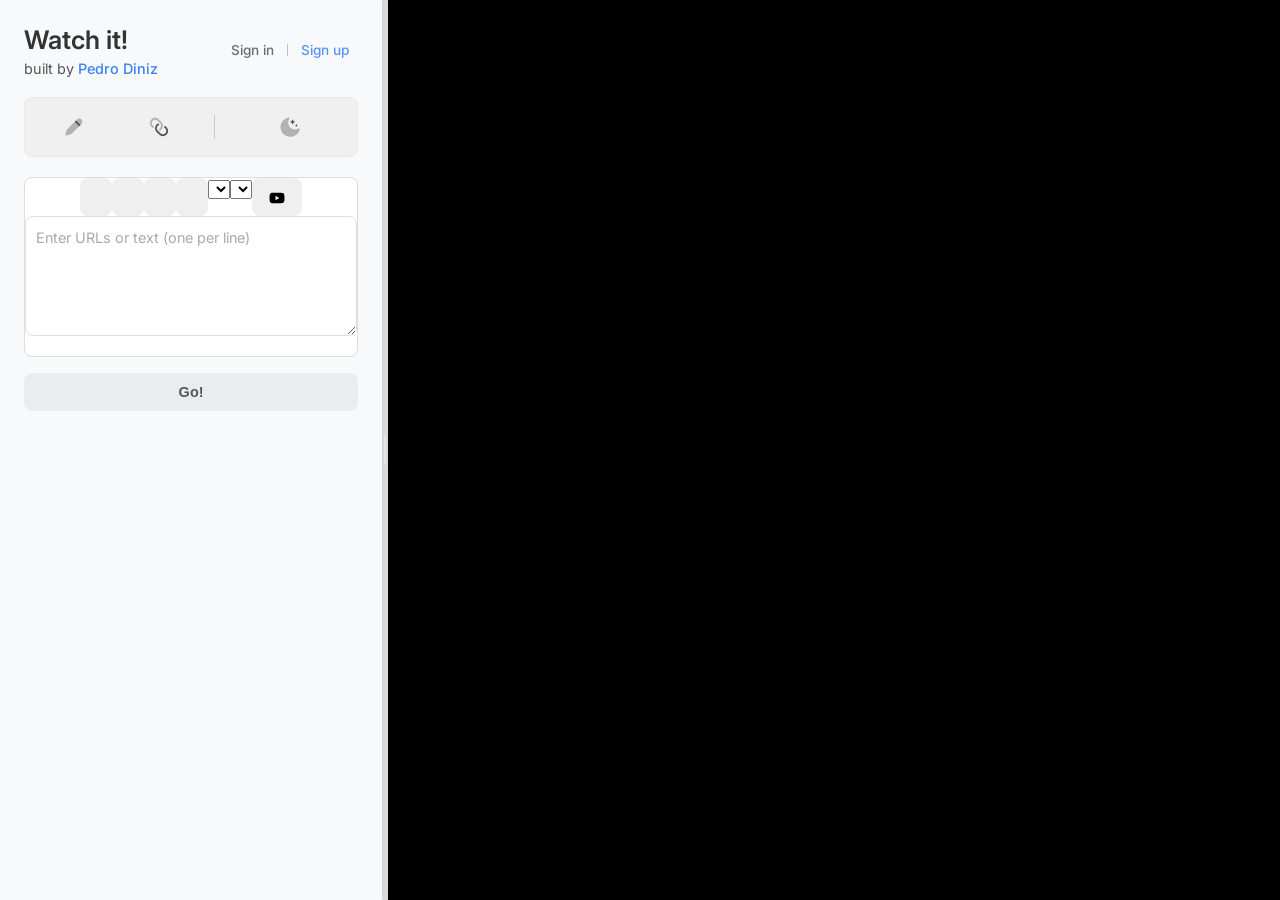
==== index.html @ 429e5291 "Complete implementation of Steps 3-6 with UI and service improvements" ====
<!DOCTYPE html>
<html lang="en">
<head>
    <meta charset="UTF-8">
    <meta name="viewport" content="width=device-width, initial-scale=1.0">
    <title>Watch it!</title>
    <link rel="preconnect" href="https://fonts.googleapis.com">
    <link rel="preconnect" href="https://fonts.gstatic.com" crossorigin>
    <link href="https://fonts.googleapis.com/css2?family=Inter:wght@400;500;600&display=swap" rel="stylesheet">
    <!-- Include Quill stylesheet and library -->
    <link href="https://cdn.quilljs.com/1.3.6/quill.snow.css" rel="stylesheet">
    <script src="https://cdn.quilljs.com/1.3.6/quill.min.js"></script>
    <link rel="stylesheet" href="styles.css">
</head>
<body>
    <!-- Auth links are now inside the toolbar -->
    <div id="left-panel">
        <div class="header-container">
            <div class="title-container">
                <h1>
                    <span class="title-text">Watch it!</span>
                </h1>
                <h2 class="attribution">
                    built by <a href="https://www.linkedin.com/in/pedro-diniz-619733a2/" target="_blank">Pedro Diniz</a>
                </h2>
            </div>
            <!-- Auth links -->
            <div class="auth-links">
                <a href="test/signin.html">Sign in</a>
                <a href="test/signup.html">Sign up</a>
            </div>
        </div>
        <div class="toolbar-container">
            <div class="toolbar-group">
                <button class="toolbar-icon" id="edit-text-icon">
                    <img src="icons/pen.svg" alt="Edit text" width="20" height="20">
                    <span class="custom-tooltip">Edit text</span>
                </button>
                <!-- Save button commented out -->
                <!--
                <button class="toolbar-icon">
                    <img src="icons/floppy.svg" alt="Save" width="20" height="20">
                    <span class="custom-tooltip">Save</span>
                </button>
                -->
                <!-- Open button commented out -->
                <!--
                <button class="toolbar-icon">
                    <img src="icons/folder.svg" alt="Open" width="20" height="20">
                    <span class="custom-tooltip">Open</span>
                </button>
                -->
                <button class="toolbar-icon" id="share-icon">
                    <img src="icons/link.svg" alt="Share" width="20" height="20">
                    <span class="custom-tooltip">Share</span>
                </button>
            </div>
            <div class="toolbar-separator"></div>
            <div class="toolbar-group">
                <!-- New document button commented out -->
                <!--
                <button class="toolbar-icon">
                    <img src="icons/new-file.svg" alt="New document" width="20" height="20">
                    <span class="custom-tooltip">New document</span>
                </button>
                -->
                <button class="toolbar-icon" id="theme-toggle-icon">
                    <img src="icons/sun.svg" alt="Light mode" width="20" height="20" class="theme-icon-dark">
                    <img src="icons/moon.svg" alt="Dark mode" width="20" height="20" class="theme-icon-light">
                    <span class="custom-tooltip theme-tooltip">Dark mode</span>
                </button>
            </div>
        </div>
        <!-- Edit share container removed as functionality is now in the icons -->
        <div class="input-section">
            <!-- Editor tooltip removed -->
            <div id="editor-container">
                <div id="editor-toolbar">
                    <span class="ql-formats">
                        <button class="ql-bold quill-button" title="Bold">
                            <span class="custom-tooltip">Bold</span>
                        </button>
                        <button class="ql-italic quill-button" title="Italic">
                            <span class="custom-tooltip">Italic</span>
                        </button>
                        <button class="ql-underline quill-button" title="Underline">
                            <span class="custom-tooltip">Underline</span>
                        </button>
                        <button class="ql-strike quill-button" title="Strikethrough">
                            <span class="custom-tooltip">Strikethrough</span>
                        </button>
                        <span class="quill-select-container">
                            <select class="ql-color" title="Text Color"></select>
                            <span class="custom-tooltip">Text Color</span>
                        </span>
                        <span class="quill-select-container">
                            <select class="ql-background" title="Background Color"></select>
                            <span class="custom-tooltip">Background Color</span>
                        </span>
                        <button id="add-youtube-link" class="quill-button" title="Add YouTube Link">
                            <svg viewBox="0 0 24 24" width="18" height="18">
                                <path fill="currentColor" d="M10,15L15.19,12L10,9V15M21.56,7.17C21.69,7.64 21.78,8.27 21.84,9.07C21.91,9.87 21.94,10.56 21.94,11.16L22,12C22,14.19 21.84,15.8 21.56,16.83C21.31,17.73 20.73,18.31 19.83,18.56C19.36,18.69 18.5,18.78 17.18,18.84C15.88,18.91 14.69,18.94 13.59,18.94L12,19C7.81,19 5.2,18.84 4.17,18.56C3.27,18.31 2.69,17.73 2.44,16.83C2.31,16.36 2.22,15.73 2.16,14.93C2.09,14.13 2.06,13.44 2.06,12.84L2,12C2,9.81 2.16,8.2 2.44,7.17C2.69,6.27 3.27,5.69 4.17,5.44C4.64,5.31 5.5,5.22 6.82,5.16C8.12,5.09 9.31,5.06 10.41,5.06L12,5C16.19,5 18.8,5.16 19.83,5.44C20.73,5.69 21.31,6.27 21.56,7.17Z" />
                            </svg>
                            <span class="custom-tooltip">Add YouTube Link</span>
                        </button>
                    </span>
                </div>
                <!-- Rich editor will be implemented in Step 11 -->
                <div id="rich-editor" style="display: none;"></div>
                <!-- Temporarily show textarea for testing until rich editor is implemented -->
                <textarea id="url-input" rows="6" style="width: 100%; padding: 10px;" placeholder="Enter URLs or text (one per line)"></textarea>
            </div>
            <div class="button-container">
                <button id="go-button">Go!</button>
            </div>
        </div>
        <div id="clipboard-feedback">
            Link copied to clipboard!
        </div>
        <div id="title-fetch-feedback">
            Title fetched successfully!
        </div>
        <div id="links-container"></div>
    </div>
    <div id="resizer"></div>
    <div id="right-panel">
        <iframe id="viewer" src="about:blank"></iframe>
    </div>
    
    <!-- Add YouTube Link Modal -->
    <div id="add-youtube-modal" class="modal">
        <div class="modal-content">
            <div id="modal-title-feedback">Title fetched successfully!</div>
            <div class="modal-header">
                <h3>Add YouTube Link</h3>
            </div>
            <div class="modal-body">
                <div class="form-group">
                    <label for="youtube-url">YouTube URL:</label>
                    <input type="text" id="youtube-url" />
                </div>
                <div class="form-group context-group">
                    <label for="youtube-context">Context (optional):</label>
                    <div class="context-input-container">
                        <input type="text" id="youtube-context" placeholder="Use // for line breaks" />
                        <button type="button" id="add-linebreak-btn" class="secondary-button">Line break</button>
                    </div>
                </div>
                <div class="form-group">
                    <label for="youtube-title">Custom Title (optional):</label>
                    <div class="context-input-container">
                        <input type="text" id="youtube-title" />
                        <button type="button" id="fetch-youtube-title-btn" class="secondary-button">Fetch Title</button>
                    </div>
                </div>
                
                <div class="time-inputs">
                    <div class="form-group">
                        <label for="youtube-start-time">Start Time (optional):</label>
                        <input type="text" id="youtube-start-time" placeholder="e.g., 1:30" />
                        <p class="format-note">Format: MM:SS or H:MM:SS</p>
                    </div>
                    <div class="form-group">
                        <label for="youtube-end-time">End Time (optional):</label>
                        <input type="text" id="youtube-end-time" placeholder="e.g., 2:45" />
                        <p class="format-note">Format: MM:SS or H:MM:SS</p>
                    </div>
                </div>
                
                <div class="modal-actions">
                    <button id="insert-youtube-link-btn" class="primary-button">Insert</button>
                    <button id="cancel-youtube-link-btn" class="cancel-button">Cancel</button>
                </div>
            </div>
        </div>
    </div>

    <script src="js/app.js" type="module"></script>
</body>
</html>
---- styles.css ----
:root {
    --bg-primary: #ffffff;
    --bg-secondary: #f8f9fa;
    --bg-tertiary: #f0f0f0;
    --text-primary: #333333;
    --text-secondary: #555555;
    --accent-primary: #3B82F6;  /* Updated to a more subtle blue */
    --accent-secondary: #3B82F6; /* Same as primary for consistency */
    --card-bg: #ffffff;
    --card-shadow: 0 4px 8px rgba(0, 0, 0, 0.08);
    --border-color: #eaeaea;
    --resizer-color: #dcdcdc;
    --resizer-hover: #cccccc;
    --feedback-bg: rgba(0, 0, 0, 0.75);
    --feedback-text: #ffffff;
    --input-bg: #ffffff;
    --input-border: #dedede;
    --video-title-bg: #f2f2f2;
    --video-title-border: #e5e5e5;
    --button-text: #666666;      /* New variable for button text */
    --button-border: #3B82F6;    /* New variable for button borders */
    --button-hover-bg: rgba(59, 130, 246, 0.05); /* New variable for button hover */
}

[data-theme="dark"] {
    --bg-primary: #1e1e1e;
    --bg-secondary: #252525;
    --bg-tertiary: #2d2d2d;
    --text-primary: #e0e0e0;
    --text-secondary: #b0b0b0;
    --accent-primary: #60A5FA; /* Lighter blue for dark mode */
    --accent-secondary: #60A5FA;
    --card-bg: #333333;
    --card-shadow: 0 4px 8px rgba(0, 0, 0, 0.2);
    --border-color: #444444;
    --resizer-color: #444444;
    --resizer-hover: #555555;
    --feedback-bg: rgba(255, 255, 255, 0.85);
    --feedback-text: #000000;
    --input-bg: #333333;
    --input-border: #555555;
    --video-title-bg: #2a2a2a;
    --video-title-border: #3a3a3a;
    --button-text: #b0b0b0;     /* Button text color for dark mode */
    --button-border: #60A5FA;   /* Button border color for dark mode */
    --button-hover-bg: rgba(96, 165, 250, 0.1); /* Button hover for dark mode */
}

* {
    box-sizing: border-box;
    transition: background-color 0.3s, color 0.3s;
}

body {
    margin: 0;
    padding: 0;
    font-family: 'Inter', -apple-system, BlinkMacSystemFont, "Segoe UI", Roboto, sans-serif;
    height: 100vh;
    display: flex;
    overflow: hidden;
    background-color: var(--bg-primary);
    color: var(--text-primary);
}

#left-panel {
    width: 30%;
    height: 100%;
    background-color: var(--bg-secondary);
    overflow-y: auto;
    padding: 1.5rem;
    box-sizing: border-box;
    display: flex;
    flex-direction: column;
    box-shadow: 0 0 10px rgba(0, 0, 0, 0.05);
    position: relative;
    z-index: 10;
    min-width: 300px; /* Fixed minimum width to prevent title wrapping */
}

#right-panel {
    width: 70%;
    height: 100%;
    background-color: var(--bg-tertiary);
    overflow: hidden;
    display: flex;
    align-items: center;
    justify-content: center;
}

#resizer {
    width: 6px;
    height: 100%;
    background-color: var(--resizer-color);
    cursor: col-resize;
    position: relative;
}

#resizer:hover {
    background-color: var(--resizer-hover);
}

#resizer::after {
    content: "";
    position: absolute;
    top: 50%;
    left: 50%;
    transform: translate(-50%, -50%);
    width: 2px;
    height: 30px;
    background-color: var(--border-color);
    border-radius: 2px;
}

.header-container {
    display: flex;
    justify-content: space-between;
    align-items: flex-start; /* Align to top to match the title */
    width: 100%;
    margin-bottom: 0.5rem; /* Reduced from 1rem to 0.5rem */
}

.title-container {
    display: flex;
    flex-direction: column;
}

h1 {
    margin-top: 0;
    margin-bottom: 0.7rem; /* Reduced to make attribution closer */
    font-weight: 600;
    display: flex;
    align-items: center;
    justify-content: flex-start;
    flex-wrap: nowrap;
    width: 100%;
}

h1 .title-text {
    white-space: nowrap;
    font-size: 1.6rem;
}

#url-input {
    width: 100%;
    height: 120px;
    margin-bottom: 1rem;
    resize: vertical;
    padding: 0.8rem;
    border-radius: 8px;
    border: 1px solid var(--input-border);
    font-family: inherit;
    background-color: var(--input-bg);
    color: var(--text-primary);
    font-size: 0.9rem;
    line-height: 1.5;
}

#url-input:focus {
    outline: none;
    border-color: var(--accent-primary);
    box-shadow: 0 0 0 2px rgba(77, 97, 252, 0.2);
}

/* Rich text editor styles */
#editor-container {
    margin-bottom: 1rem;
    border-radius: 8px;
    overflow: hidden;
    border: 1px solid var(--input-border);
    background-color: var(--input-bg);
}

#editor-container:focus-within {
    border-color: var(--accent-primary);
    box-shadow: 0 0 0 2px rgba(77, 97, 252, 0.2);
}

#editor-toolbar {
    display: flex;
    justify-content: center;
}

.ql-formats {
    display: inline-flex;
    justify-content: center;
}

#rich-editor {
    height: 120px;
    font-family: 'Inter', -apple-system, BlinkMacSystemFont, "Segoe UI", Roboto, sans-serif;
    font-size: 0.9rem;
}

.ql-toolbar.ql-snow {
    border: none;
    border-bottom: 1px solid var(--input-border);
    padding: 6px;
    background-color: var(--bg-tertiary);
    text-align: center;
}

.ql-container.ql-snow {
    border: none;
}

.ql-editor {
    padding: 0.8rem;
    min-height: 120px;
    color: var(--text-primary);
    background-color: var(--input-bg);
}

.ql-editor p {
    margin-bottom: 0.5rem;
}

#editor-tooltip {
    font-size: 0.8rem;
    margin-bottom: 0.5rem;
    color: var(--text-secondary);
    opacity: 0.8;
    line-height: 1.3;
}

/* Dark theme compatibility for Quill editor */
[data-theme="dark"] .ql-toolbar.ql-snow {
    background-color: var(--bg-tertiary);
}

[data-theme="dark"] .ql-toolbar .ql-stroke {
    stroke: var(--text-secondary);
}

[data-theme="dark"] .ql-toolbar .ql-fill {
    fill: var(--text-secondary);
}

[data-theme="dark"] .ql-toolbar .ql-picker {
    color: var(--text-secondary);
}

[data-theme="dark"] .ql-editor.ql-blank::before {
    color: var(--text-secondary);
    opacity: 0.6;
}

/* Quill button tooltips */
.quill-button, .quill-select-container {
    position: relative;
}

.quill-button .custom-tooltip, 
.quill-select-container .custom-tooltip {
    bottom: -28px;
    font-size: 11px;
    white-space: nowrap;
    z-index: 200;
}

.input-section {
    transition: all 0.3s ease;
}

.input-section.hidden {
    display: none;
}

.edit-share-container {
    margin-bottom: 1rem;
    gap: 10px;
    width: 100%;
    display: none; /* Hidden by default, shown after content is loaded */
}

/* Ensure all buttons have consistent styling */
#go-button, 
#get-link-button, 
#new-links-button, 
#share-links-button {
    height: 38px;
    max-height: 40px;
    line-height: normal;
    box-sizing: border-box;
    overflow: hidden;
    flex: 1;
    font-size: 0.9rem;
    font-weight: 500;
    padding: 0 1rem;
}

.button-container {
    display: flex;
    gap: 0.8rem;
    margin-bottom: 1rem;
}

button {
    padding: 0.7rem 1rem;
    border-radius: 8px;
    font-weight: 500;
    font-size: 0.9rem;
    border: none;
    cursor: pointer;
    transition: all 0.2s;
    flex: 1;
    height: 38px;
    max-height: 40px;
    line-height: 1;
}

/* Very understated button styles with blue outlines - for standard buttons */
#get-link-button, #new-links-button, #share-links-button {
    background-color: transparent;
    color: var(--button-text);
    border: 1px solid var(--button-border);
    box-shadow: none;
    transition: all 0.2s ease;
    font-weight: normal;
    letter-spacing: 0.01em;
}

#get-link-button:hover, #new-links-button:hover, #share-links-button:hover {
    background-color: var(--button-hover-bg);
    color: var(--accent-primary);
    transform: translateY(-1px);
    box-shadow: 0 1px 2px rgba(0, 0, 0, 0.05);
}

#get-link-button:active, #new-links-button:active, #share-links-button:active {
    background-color: var(--button-hover-bg);
    opacity: 0.8;
    transform: translateY(0);
}

/* Go button with bold text */
#go-button {
    background-color: rgba(0, 0, 0, 0.05); /* Light gray background like icons */
    color: var(--text-secondary); /* Gray text */
    border: none; /* No outline */
    box-shadow: none;
    transition: all 0.2s ease;
    font-weight: 700; /* Bold text */
    letter-spacing: 0.01em;
}

#go-button:hover {
    background-color: rgba(59, 130, 246, 0.1); /* Light blue background on hover */
    color: var(--accent-primary); /* Blue text on hover */
    transform: translateY(-1px);
    border: none; /* Ensure no border appears */
}

#go-button:active {
    transform: translateY(0);
    opacity: 0.9;
}

/* Dark mode styles for Go button */
[data-theme="dark"] #go-button {
    background-color: rgba(255, 255, 255, 0.1); /* Dark mode light gray */
    color: var(--text-secondary); /* Gray text */
}

[data-theme="dark"] #go-button:hover {
    background-color: rgba(96, 165, 250, 0.15); /* Blue hover in dark mode */
    color: var(--accent-primary); /* Blue text on hover */
}

#clipboard-feedback, #title-fetch-feedback {
    display: none;
    background-color: rgba(236, 253, 241, 0.98); /* Very light green background, more opaque */
    color: #0c652f; /* Dark green text */
    padding: 0.8rem 1.2rem;
    border-radius: 8px;
    text-align: center;
    font-weight: 600; /* Slightly bolder text */
    box-shadow: 0 4px 15px rgba(0, 0, 0, 0.15); /* Stronger shadow */
    position: fixed;
    top: 20px;
    left: 50%;
    transform: translateX(-50%);
    z-index: 10000; /* Higher than the modal */
    min-width: 220px;
    max-width: 90%;
    pointer-events: none;
    will-change: transform, opacity;
    border: 1px solid rgba(209, 250, 229, 0.7); /* Subtle border */
}

/* Dark mode adjustment for feedback messages */
[data-theme="dark"] #clipboard-feedback,
[data-theme="dark"] #title-fetch-feedback {
    background-color: rgba(209, 250, 229, 0.98); /* Slightly darker in dark mode, more opaque */
    color: #065f46; /* Darker green text in dark mode */
    box-shadow: 0 4px 15px rgba(0, 0, 0, 0.35); /* Stronger shadow for dark mode */
    border: 1px solid rgba(150, 240, 200, 0.5); /* Adjusted border for dark mode */
}

/* Dark mode adjustment for modal content */
[data-theme="dark"] .modal-content {
    box-shadow: 0 10px 25px rgba(0, 0, 0, 0.25);
}

/* Dark mode for modal feedback */
[data-theme="dark"] #modal-title-feedback {
    background-color: rgba(209, 250, 229, 0.98);
    color: #065f46;
    box-shadow: 0 4px 15px rgba(0, 0, 0, 0.35);
    border: 1px solid rgba(150, 240, 200, 0.5);
}

@keyframes fadeIn {
    from { 
        opacity: 0; 
        transform: translate(-50%, -30px); 
    }
    to { 
        opacity: 1; 
        transform: translate(-50%, 0); 
    }
}

@keyframes fadeOut {
    from { 
        opacity: 1; 
        transform: translate(-50%, 0); 
    }
    to { 
        opacity: 0; 
        transform: translate(-50%, -30px); 
    }
}

@keyframes modalFeedbackIn {
    from { 
        opacity: 0; 
        transform: translateX(-50%) translateY(-10px);
    }
    to { 
        opacity: 1; 
        transform: translateX(-50%) translateY(0);
    }
}

@keyframes modalFeedbackOut {
    from { 
        opacity: 1; 
        transform: translateX(-50%) translateY(0);
    }
    to { 
        opacity: 0; 
        transform: translateX(-50%) translateY(-10px);
    }
}

.link-card, .text-card, .header-card {
    background-color: var(--card-bg);
    padding: 1rem;
    margin-bottom: 0.8rem;
    border-radius: 8px;
    box-shadow: var(--card-shadow);
    word-break: break-word;
    border: 1px solid var(--border-color);
    transition: all 0.2s;
    position: relative;
    font-size: 0.85rem;
    color: var(--text-secondary);
}

.link-card {
    cursor: pointer;
    display: flex;
    align-items: center;
}

.text-card {
    line-height: 1.5;
    font-weight: normal;
    cursor: default;
}

/* Rich text formatting styles for text cards */
.text-card strong, .text-card b {
    font-weight: bold;
}

.text-card em, .text-card i {
    font-style: italic;
}

.text-card u {
    text-decoration: underline;
}

.text-card s, .text-card strike {
    text-decoration: line-through;
}

/* Keep card spacing consistent whether there are multiple paragraphs or not */
.text-card p {
    margin: 0 0 0.5rem 0;
}

.text-card p:last-child {
    margin-bottom: 0;
}

.header-card {
    background-color: var(--video-title-bg);
    border-color: var(--video-title-border);
    font-weight: 500;
    line-height: 1.4;
    font-size: 0.9rem;
    color: var(--text-primary);
    cursor: default;
    margin-top: 1rem;
    margin-bottom: 0.5rem;
}

.link-card:hover {
    box-shadow: 0 6px 12px rgba(0, 0, 0, 0.1);
    transform: translateY(-2px);
}

.link-card:active {
    transform: translateY(0);
}

.card-number {
    display: inline-block;
    min-width: 1.2rem;
    margin-right: 0.35rem;
    color: var(--accent-primary);
    font-weight: 500;
    opacity: 0.8;
}

.card-play-button {
    display: inline-flex;
    align-items: center;
    justify-content: center;
    width: 1.4rem;
    height: 1.4rem;
    margin-right: 0.5rem;
    border-radius: 50%;
    color: white;
    background-color: var(--accent-primary);
    font-size: 0.6rem;
    opacity: 0.85;
    position: relative;
}

/* Subtle adjustment of the play button icon position */
.card-play-button::after {
    content: "▶";
    position: absolute;
    transform: translate(1px, -1px); /* Tiny shift up and right */
}

.card-content-container {
    flex: 1;
    display: flex;
    flex-direction: column;
}

.content-group {
    display: flex;
    flex-direction: column;
    flex: 1;
}

.card-content {
    flex: 1;
}

.card-context {
    display: block;
    font-size: 0.8rem;
    font-style: italic;
    color: var(--text-secondary);
    margin-bottom: 0.2rem;
    padding-left: 0; /* Ensure perfect alignment with timestamps */
}

.link-card.active {
    border-color: var(--accent-primary);
}

.link-card.active .card-number,
.link-card.active .card-play-button {
    opacity: 1;
}

.video-title {
    background-color: var(--video-title-bg);
    padding: 0.7rem 1rem;
    margin-top: 1.5rem;
    margin-bottom: 0.5rem;
    border-radius: 8px;
    font-weight: 500;
    font-size: 0.9rem;
    border: 1px solid var(--video-title-border);
    color: var(--text-primary);
    position: relative;
    line-height: 1.4;
    cursor: pointer;
    transition: all 0.2s;
    /* Position relative already declared above */
}

.video-title:hover {
    background-color: var(--video-title-bg);
    box-shadow: 0 0 0 1px var(--accent-primary);
}

.video-title:after {
    content: "✏️";
    font-size: 0.8rem;
    opacity: 0;
    position: absolute;
    right: 1rem;
    top: 50%;
    transform: translateY(-50%);
    transition: opacity 0.2s;
}

.video-title:hover:after {
    opacity: 0.7;
}

.edit-hint {
    font-size: 0.75rem;
    margin-top: -0.3rem;
    margin-bottom: 0.6rem;
    color: var(--text-secondary);
    padding-left: 0.5rem;
    font-style: italic;
    opacity: 0.8;
}

.video-title:first-of-type {
    margin-top: 0;
}

.video-title-edit {
    width: 100%;
    padding: 0.7rem 1rem;
    font-family: inherit;
    font-size: 0.9rem;
    font-weight: 500;
    border-radius: 8px;
    border: 1px solid var(--accent-primary);
    background-color: var(--input-bg);
    color: var(--text-primary);
    outline: none;
    resize: none;
}

iframe {
    width: 100%;
    height: 100%;
    border: none;
    background-color: #000;
}

/* Attribution styles */
.attribution {
    margin-top: -0.4rem;  /* Closer to the title */
    margin-bottom: 0.75rem; /* Reduced to half (from 1.5rem to 0.75rem) */
    font-size: 0.9rem; 
    font-weight: 400; 
    color: var(--text-secondary);
    display: inline-block;
}

.attribution a {
    color: var(--accent-primary); 
    text-decoration: none; 
    font-weight: 500;
}

.attribution a:hover {
    text-decoration: underline;
}

/* Toolbar styles */
.toolbar-container {
    display: flex;
    align-items: center;
    justify-content: space-between;
    flex-wrap: nowrap;
    gap: 0.75rem;
    margin-bottom: 1.2rem;
    background-color: var(--bg-tertiary);
    border-radius: 8px;
    padding: 0.6rem;
    border: 1px solid var(--border-color);
    transition: background-color 0.3s, border-color 0.3s;
    width: 100%;
    min-width: 0;
}

/* Adjust toolbar in dark mode to match Quill */
[data-theme="dark"] .toolbar-container {
    background-color: var(--bg-tertiary);
    border-color: var(--border-color);
}

.toolbar-group {
    display: flex;
    flex-wrap: nowrap;
    gap: 0.5rem;
    flex: 1 1 auto;
    min-width: 0;
    overflow: visible;
}

.toolbar-separator {
    width: 1px;
    height: 24px;
    background-color: var(--text-secondary);
    opacity: 0.25;
    margin: 0 0.25rem;
    align-self: center;
    transition: background-color 0.3s, opacity 0.3s;
}

[data-theme="dark"] .toolbar-separator {
    background-color: var(--text-secondary);
    opacity: 0.3;
}

.toolbar-icon {
    display: flex;
    align-items: center;
    justify-content: center;
    width: clamp(28px, calc(24px + 1.2vw), 40px);
    height: clamp(28px, calc(24px + 1.2vw), 40px);
    border-radius: 6px;
    background-color: transparent;
    border: 1px solid transparent;
    cursor: pointer;
    padding: 0;
    flex-shrink: 1;
    transition: all 0.2s ease, background-color 0.3s, border-color 0.3s;
}

/* Styles for toolbar icon sizes are now controlled by JavaScript 
   to ensure gradual resizing across all browsers */

/* Light mode hover state - gray background without border */
.toolbar-icon:hover {
    background-color: rgba(0, 0, 0, 0.05);
    border-color: transparent;
}

.toolbar-icon:active {
    transform: translateY(1px);
}

/* Dark mode hover states to match Quill */
[data-theme="dark"] .toolbar-icon:hover {
    background-color: rgba(255, 255, 255, 0.1);
    border-color: transparent;
}

.toolbar-icon img {
    width: clamp(16px, calc(14px + 0.7vw), 22px);
    height: clamp(16px, calc(14px + 0.7vw), 22px);
    opacity: 0.75;
    transition: opacity 0.2s, filter 0.3s;
    filter: invert(0);
}

.toolbar-icon:hover img {
    opacity: 1;
}

/* In dark mode, invert the icons to make them visible */
[data-theme="dark"] .toolbar-icon img {
    filter: invert(0.85);
    opacity: 0.85;
}

[data-theme="dark"] .toolbar-icon:hover img {
    opacity: 1;
}

/* Invert YouTube icon in Quill toolbar in dark mode */
[data-theme="dark"] #add-youtube-link svg {
    filter: invert(0.85);
    opacity: 0.85;
}

[data-theme="dark"] #add-youtube-link:hover svg {
    opacity: 1;
}

/* Override inversion for theme icons to ensure visibility */
[data-theme="dark"] .theme-icon-dark {
    filter: invert(1) !important;
}

/* Special handling for theme toggle icon tooltip */
#theme-toggle-icon {
    position: relative;
    overflow: visible !important;
}

#theme-toggle-icon .theme-tooltip {
    /* No additional special styling needed anymore,
       using the standard tooltip styles */
}

/* Custom tooltip styling */
.toolbar-icon {
    position: relative;
}

.custom-tooltip {
    visibility: hidden;
    position: absolute;
    bottom: -32px;
    left: 50%;
    transform: translateX(-50%);
    background-color: rgba(0, 0, 0, 0.85);
    color: white;
    text-align: center;
    padding: 5px 10px;
    border-radius: 6px;
    font-size: clamp(10px, 0.75vw, 12px);
    white-space: nowrap;
    opacity: 0;
    transition: opacity 0.2s, visibility 0.2s;
    z-index: 100;
    font-weight: normal;
    letter-spacing: 0.2px;
    font-family: 'Inter', -apple-system, BlinkMacSystemFont, "Segoe UI", Roboto, sans-serif;
    box-shadow: 0 2px 8px rgba(0, 0, 0, 0.25);
    pointer-events: none; /* Prevent tooltip from interfering with hover */
    max-width: 120px;
    overflow: hidden;
    text-overflow: ellipsis;
}

/* Tooltip arrow */
.custom-tooltip::after {
    content: "";
    position: absolute;
    bottom: 100%;
    left: 50%;
    margin-left: -5px;
    border-width: 5px;
    border-style: solid;
    border-color: transparent transparent rgba(0, 0, 0, 0.8) transparent;
}

/* Show the tooltip on hover */
.toolbar-icon:hover .custom-tooltip,
.quill-button:hover .custom-tooltip,
.quill-select-container:hover .custom-tooltip {
    visibility: visible;
    opacity: 1;
}

/* Dark mode tooltip styling */
[data-theme="dark"] .custom-tooltip {
    background-color: rgba(255, 255, 255, 0.9);
    color: #222;
    box-shadow: 0 2px 8px rgba(0, 0, 0, 0.15);
}

[data-theme="dark"] .custom-tooltip::after {
    border-color: transparent transparent rgba(255, 255, 255, 0.9) transparent;
}

/* Set up theme toggle icon visibility */
.theme-icon-light, .theme-icon-dark {
    position: absolute;
    top: 50%;
    left: 50%;
    transform: translate(-50%, -50%);
    transition: opacity 0.3s ease;
    width: clamp(16px, calc(14px + 0.7vw), 22px);
    height: clamp(16px, calc(14px + 0.7vw), 22px);
}

/* Override styles for theme icons to ensure visibility */
[data-theme="dark"] .theme-icon-dark {
    filter: invert(1) !important;
    opacity: 0.9 !important;
}

[data-theme="dark"] #theme-toggle-icon:hover .theme-icon-dark {
    opacity: 1 !important;
}

/* Duplicate definition removed - now handled above */

/* Default state (light mode): show moon icon (dark mode option) */
.theme-icon-light {
    opacity: 1;
    visibility: visible;
}

.theme-icon-dark {
    opacity: 0;
    visibility: hidden;
}

/* Dark mode state: show sun icon (light mode option) */
[data-theme="dark"] .theme-icon-light {
    opacity: 0;
    visibility: hidden;
}

[data-theme="dark"] .theme-icon-dark {
    opacity: 1;
    visibility: visible;
}

/* Modal styles */
.modal {
    display: none;
    position: fixed;
    z-index: 9900; /* Lower than the feedback messages (10000) */
    left: 0;
    top: 0;
    width: 100%;
    height: 100%;
    background-color: rgba(0, 0, 0, 0.5);
    align-items: center;
    justify-content: center;
}

.modal-content {
    background-color: var(--card-bg);
    border-radius: 10px;
    box-shadow: 0 10px 25px rgba(0, 0, 0, 0.1);
    width: 650px;
    max-width: 90%;
    animation: modalFadeIn 0.2s ease;
    border: 1px solid var(--border-color);
    position: relative; /* For absolute positioning of feedback */
}

/* Modal feedback message */
#modal-title-feedback {
    position: absolute;
    top: -50px;
    left: 50%;
    transform: translateX(-50%);
    background-color: rgba(236, 253, 241, 0.98); /* Green background */
    color: #0c652f; /* Dark green text */
    padding: 0.7rem 1.2rem;
    border-radius: 8px;
    text-align: center;
    font-weight: 600;
    min-width: 220px;
    box-shadow: 0 4px 15px rgba(0, 0, 0, 0.15);
    z-index: 10000;
    display: none;
    border: 1px solid rgba(209, 250, 229, 0.7);
}

@keyframes modalFadeIn {
    from { 
        opacity: 0;
        transform: translateY(-20px) scale(0.95);
    }
    to { 
        opacity: 1;
        transform: translateY(0) scale(1);
    }
}

.modal-header {
    display: flex;
    justify-content: space-between;
    align-items: center;
    padding: 24px 32px;
    border-bottom: 1px solid var(--border-color);
}

.modal-header h3 {
    margin: 0;
    font-size: 18px;
    font-weight: 500;
    color: var(--text-primary);
}

.modal-body {
    padding: 32px;
}

.form-group {
    margin-bottom: 32px;
}

.form-group label {
    display: block;
    margin-bottom: 10px;
    font-size: 16px;
    color: var(--text-primary);
    font-weight: 500;
}

.form-group input {
    width: 100%;
    padding: 12px 16px;
    border-radius: 8px;
    border: 1px solid var(--input-border);
    background-color: var(--input-bg);
    color: var(--text-primary);
    font-size: 15px;
    line-height: 1.5;
}

.form-group input:focus {
    outline: none;
    border-color: var(--accent-primary);
    box-shadow: 0 0 0 3px rgba(59, 130, 246, 0.25);
    transition: all 0.2s ease;
}

/* Make placeholder text lighter */
::placeholder {
    color: var(--text-secondary);
    opacity: 0.5;
}

/* Context group with Line Break button */
.context-group {
    margin-bottom: 32px;
}

.context-input-container {
    display: flex;
    gap: 20px;
    align-items: center;
    width: 100%;
    margin-top: 6px;
}

.context-input-container input {
    flex: 1;
    min-width: 0; /* Allow the input to shrink below its content size */
}

.context-input-container button {
    width: 30%;
    height: auto;
    padding: 12px 8px;
    margin: 0;
    flex: 0 0 30%; /* Exact 30% width, don't grow or shrink */
    min-width: 120px; /* Ensure minimum width */
    font-size: 15px;
    border-radius: 8px;
}

.modal-actions {
    display: flex;
    justify-content: flex-end;
    gap: 16px;
    margin-top: 40px;
}

.modal-actions button {
    padding: 12px 24px;
    border-radius: 8px;
    font-size: 16px;
    font-weight: 500;
    cursor: pointer;
    transition: all 0.2s;
}

.time-inputs {
    display: flex;
    gap: 20px;
    margin-bottom: 20px;
}

.time-inputs .form-group {
    flex: 1;
}

.format-note {
    font-size: 0.8rem;
    color: var(--text-secondary);
    margin-top: 6px;
    font-style: italic;
    opacity: 0.8;
}

@media (max-width: 600px) {
    .time-inputs {
        flex-direction: column;
        gap: 5px;
    }
    
    .toolbar-container {
        padding: 0.5rem;
        gap: 0.5rem;
        justify-content: flex-start;
    }
    
    .toolbar-group {
        justify-content: flex-start;
    }
    
    .toolbar-separator {
        height: 20px;
    }
}

/* Only allow wrapping at extremely narrow widths */
@media (max-width: 350px) {
    .toolbar-container,
    .toolbar-group {
        flex-wrap: wrap;
    }
}

@media (max-width: 400px) {
    .toolbar-icon {
        width: 30px;
        height: 30px;
    }
    
    .toolbar-icon img, 
    .theme-icon-light, 
    .theme-icon-dark {
        width: 16px;
        height: 16px;
    }
}

.primary-button {
    background-color: var(--accent-primary);
    color: white;
    border: none;
}

.primary-button:hover {
    opacity: 0.9;
}

.secondary-button {
    background-color: rgba(0, 0, 0, 0.05);
    border: none;
    color: var(--button-text);
}

.secondary-button:hover {
    background-color: rgba(0, 0, 0, 0.08);
    color: var(--text-primary);
}

/* Dark mode version */
[data-theme="dark"] .secondary-button {
    background-color: rgba(255, 255, 255, 0.1);
}

[data-theme="dark"] .secondary-button:hover {
    background-color: rgba(255, 255, 255, 0.15);
}

.cancel-button {
    background-color: transparent;
    border: 1px solid var(--border-color);
    color: var(--text-secondary);
}

.cancel-button:hover {
    background-color: var(--bg-tertiary);
}

.close-button {
    background: none;
    border: none;
    font-size: 18px;
    cursor: pointer;
    color: var(--text-secondary);
}

/* Scrollbar styling */
::-webkit-scrollbar {
    width: 8px;
}

::-webkit-scrollbar-track {
    background: var(--bg-secondary);
}

::-webkit-scrollbar-thumb {
    background: var(--border-color);
    border-radius: 4px;
}

::-webkit-scrollbar-thumb:hover {
    background: var(--text-secondary);
}

/* Auth links styling */
.auth-links {
    display: flex;
    justify-content: flex-end;
    align-items: center;
    padding-top: 0.7rem; /* Align with "Watch it!" */
}

/* Base styles for both links */
.auth-links a {
    text-decoration: none;
    opacity: 0.85;
    transition: all 0.2s ease;
    font-size: 0.85rem;
    padding: 0.4rem 0.6rem;
    position: relative;
    font-weight: 500;
    border-radius: 6px;
}

/* Sign in link (gray by default) */
.auth-links a:first-child {
    color: var(--text-secondary);
    margin-right: 0.5rem;
}

/* Sign up link (blue by default) */
.auth-links a:last-child {
    color: var(--accent-primary);
}

/* Hover style for Sign in - gray background */
.auth-links a:first-child:hover {
    opacity: 1;
    background-color: rgba(0, 0, 0, 0.05);
}

/* Hover style for Sign up - blue background */
.auth-links a:last-child:hover {
    opacity: 1;
    background-color: rgba(59, 130, 246, 0.1);
    color: var(--accent-primary);
}

/* Dark mode hover styles */
[data-theme="dark"] .auth-links a:first-child:hover {
    background-color: rgba(255, 255, 255, 0.1);
}

[data-theme="dark"] .auth-links a:last-child:hover {
    background-color: rgba(96, 165, 250, 0.15);
}

/* Add a subtle divider between the links */
.auth-links a:first-child {
    position: relative;
}

.auth-links a:first-child::after {
    content: "";
    position: absolute;
    right: -0.3rem;
    top: 50%;
    transform: translateY(-50%);
    height: 0.8rem;
    width: 1px;
    background-color: var(--text-secondary);
    opacity: 0.4;
}
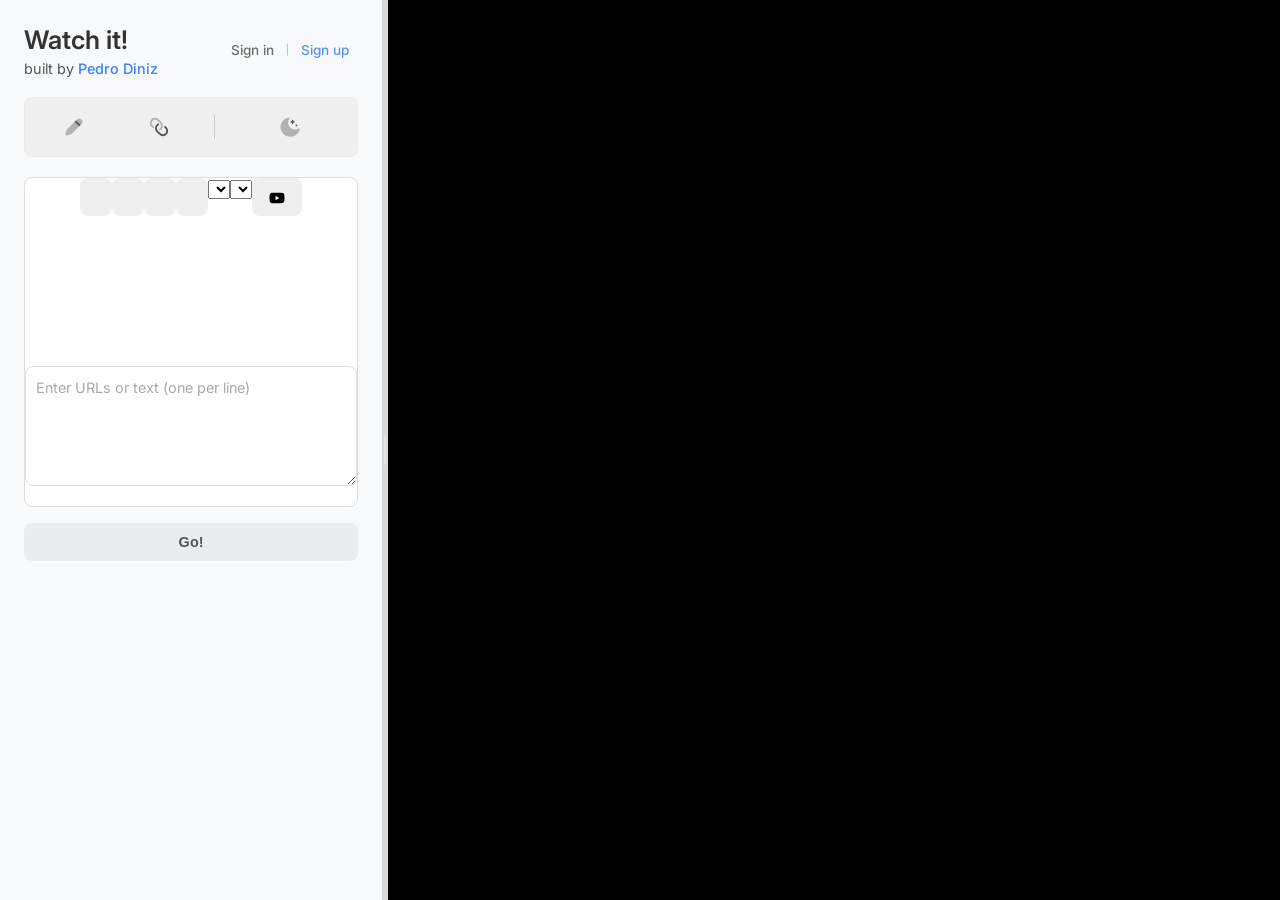
==== commit e8e0bcbd: "Fix Quill editor initialization by improving script loading order 🤖 Generated with [Claude Code](htt" ====
--- a/index.html
+++ b/index.html
@@ -9,7 +9,6 @@
     <link href="https://fonts.googleapis.com/css2?family=Inter:wght@400;500;600&display=swap" rel="stylesheet">
     <!-- Include Quill stylesheet and library -->
     <link href="https://cdn.quilljs.com/1.3.6/quill.snow.css" rel="stylesheet">
-    <script src="https://cdn.quilljs.com/1.3.6/quill.min.js"></script>
     <link rel="stylesheet" href="styles.css">
 </head>
 <body>
@@ -53,6 +52,7 @@
                 <button class="toolbar-icon" id="share-icon">
                     <img src="icons/link.svg" alt="Share" width="20" height="20">
                     <span class="custom-tooltip">Share</span>
+                    <div id="clipboard-feedback">Link copied!</div>
                 </button>
             </div>
             <div class="toolbar-separator"></div>
@@ -114,9 +114,6 @@
                 <button id="go-button">Go!</button>
             </div>
         </div>
-        <div id="clipboard-feedback">
-            Link copied to clipboard!
-        </div>
         <div id="title-fetch-feedback">
             Title fetched successfully!
         </div>
@@ -175,6 +172,7 @@
         </div>
     </div>
 
+    <script src="https://cdn.quilljs.com/1.3.6/quill.min.js"></script>
     <script src="js/app.js" type="module"></script>
 </body>
 </html>
--- a/styles.css
+++ b/styles.css
@@ -201,6 +201,7 @@
 
 .ql-container.ql-snow {
     border: none;
+    border-radius: 0 0 8px 8px; /* Match the editor container's border radius at the bottom */
 }
 
 .ql-editor {
@@ -366,25 +367,48 @@
     color: var(--accent-primary); /* Blue text on hover */
 }
 
-#clipboard-feedback, #title-fetch-feedback {
+#title-fetch-feedback {
     display: none;
     background-color: rgba(236, 253, 241, 0.98); /* Very light green background, more opaque */
     color: #0c652f; /* Dark green text */
-    padding: 0.8rem 1.2rem;
+    padding: 0.5rem 0.8rem;
     border-radius: 8px;
     text-align: center;
     font-weight: 600; /* Slightly bolder text */
     box-shadow: 0 4px 15px rgba(0, 0, 0, 0.15); /* Stronger shadow */
-    position: fixed;
-    top: 20px;
-    left: 50%;
-    transform: translateX(-50%);
+    position: fixed; /* Use fixed to not affect layout flow */
+    top: 20px; /* Position from top */
+    left: 50%; /* Center horizontally */
+    transform: translateX(-50%); /* Center alignment */
     z-index: 10000; /* Higher than the modal */
-    min-width: 220px;
+    min-width: 100px;
     max-width: 90%;
-    pointer-events: none;
+    pointer-events: none; /* Ensure it doesn't interfere with clicking */
     will-change: transform, opacity;
     border: 1px solid rgba(209, 250, 229, 0.7); /* Subtle border */
+    font-size: 0.9rem; /* Slightly smaller text */
+}
+
+#clipboard-feedback {
+    display: none;
+    background-color: rgba(236, 253, 241, 0.98); /* Very light green background, more opaque */
+    color: #0c652f; /* Dark green text */
+    padding: 0.7rem 1.1rem; /* Increased padding */
+    border-radius: 6px;
+    text-align: center;
+    font-weight: 600; /* Slightly bolder text */
+    box-shadow: 0 4px 8px rgba(0, 0, 0, 0.15); /* Subtle shadow */
+    position: absolute; /* Position relative to the share button */
+    bottom: -60px; /* Position it further below the button */
+    left: 50%; 
+    transform: translateX(-50%); /* Center it horizontally with the button */
+    z-index: 100; /* Similar to tooltip z-index */
+    width: auto;
+    white-space: nowrap;
+    pointer-events: none; /* Ensure it doesn't interfere with clicking */
+    will-change: opacity;
+    border: 1px solid rgba(209, 250, 229, 0.7); /* Subtle border */
+    font-size: 1rem; /* Standard size */
 }
 
 /* Dark mode adjustment for feedback messages */
@@ -412,22 +436,22 @@
 @keyframes fadeIn {
     from { 
         opacity: 0; 
-        transform: translate(-50%, -30px); 
+        transform: translateX(-50%) translateY(-10px); 
     }
     to { 
         opacity: 1; 
-        transform: translate(-50%, 0); 
+        transform: translateX(-50%) translateY(0); 
     }
 }
 
 @keyframes fadeOut {
     from { 
         opacity: 1; 
-        transform: translate(-50%, 0); 
+        transform: translateX(-50%) translateY(0); 
     }
     to { 
         opacity: 0; 
-        transform: translate(-50%, -30px); 
+        transform: translateX(-50%) translateY(10px); 
     }
 }
 
@@ -788,11 +812,16 @@
 
 /* Invert YouTube icon in Quill toolbar in dark mode */
 [data-theme="dark"] #add-youtube-link svg {
-    filter: invert(0.85);
-    opacity: 0.85;
+    color: white !important;
+	fill: white !important;
+	stroke: none !important;
+	filter: none !important;
+	opacity: 0.85 !important;
 }
 
 [data-theme="dark"] #add-youtube-link:hover svg {
+    color: rgb(0, 119, 255) !important;
+	fill: rgb(0, 119, 255) !important;
     opacity: 1;
 }
 
@@ -1269,4 +1298,123 @@
     width: 1px;
     background-color: var(--text-secondary);
     opacity: 0.4;
+}
+
+/* Editor loading states */
+.editor-loading-message {
+    background-color: #e7f3ff;
+    border: 1px solid #b8daff;
+    color: #004085;
+    padding: 10px;
+    margin-bottom: 10px;
+    border-radius: 4px;
+    text-align: center;
+    animation: pulse 1.5s infinite;
+}
+
+.editor-error-message {
+    background-color: #f8d7da;
+    border: 1px solid #f5c6cb;
+    color: #721c24;
+    padding: 10px;
+    margin-bottom: 10px;
+    border-radius: 4px;
+    text-align: center;
+}
+
+.retry-editor-button {
+    display: block;
+    margin: 10px auto;
+    padding: 8px 16px;
+    background-color: #4a5568;
+    color: white;
+    border: none;
+    border-radius: 4px;
+    cursor: pointer;
+    transition: background-color 0.2s;
+}
+
+.retry-editor-button:hover {
+    background-color: #2d3748;
+}
+
+/* Dark mode for editor loading states */
+[data-theme="dark"] .editor-loading-message {
+    background-color: #1a365d;
+    border-color: #2a4365;
+    color: #bee3f8;
+}
+
+[data-theme="dark"] .editor-error-message {
+    background-color: #4a2530;
+    border-color: #63171b;
+    color: #fbb6ce;
+}
+
+[data-theme="dark"] .retry-editor-button {
+    background-color: #2d3748;
+    color: #e2e8f0;
+}
+
+[data-theme="dark"] .retry-editor-button:hover {
+    background-color: #4a5568;
+}
+
+/* Animation for loading message */
+@keyframes pulse {
+    0% {
+        opacity: 0.6;
+    }
+    50% {
+        opacity: 1;
+    }
+    100% {
+        opacity: 0.6;
+    }
+}
+
+/* Ensure editor is properly displayed */
+.ql-container {
+    min-height: 120px;
+}
+
+/* Fix for Quill editor visibility issues */
+#rich-editor {
+    display: block !important; /* Override inline style */
+    height: auto;
+    min-height: 150px;
+    border: none; /* Remove the border that causes the square box */
+    border-radius: 0;
+    margin-bottom: 0;
+}
+
+/* Dark mode compatibility for editor */
+html[data-theme="dark"] .ql-toolbar {
+    background-color: #2d3748;
+    border-color: #4a5568;
+}
+
+html[data-theme="dark"] .ql-container {
+    background-color: #1a202c;
+    border-color: #4a5568;
+    color: #e2e8f0;
+}
+
+html[data-theme="dark"] .ql-picker-label,
+html[data-theme="dark"] .ql-picker-options {
+    color: #e2e8f0;
+}
+
+html[data-theme="dark"] .ql-toolbar button {
+    color: #e2e8f0;
+}
+
+html[data-theme="dark"] .ql-toolbar button svg {
+    fill: #e2e8f0;
+    stroke: #e2e8f0;
+}
+
+/* Ensure editor is visible when loaded */
+.ql-editor {
+    min-height: 150px;
 }
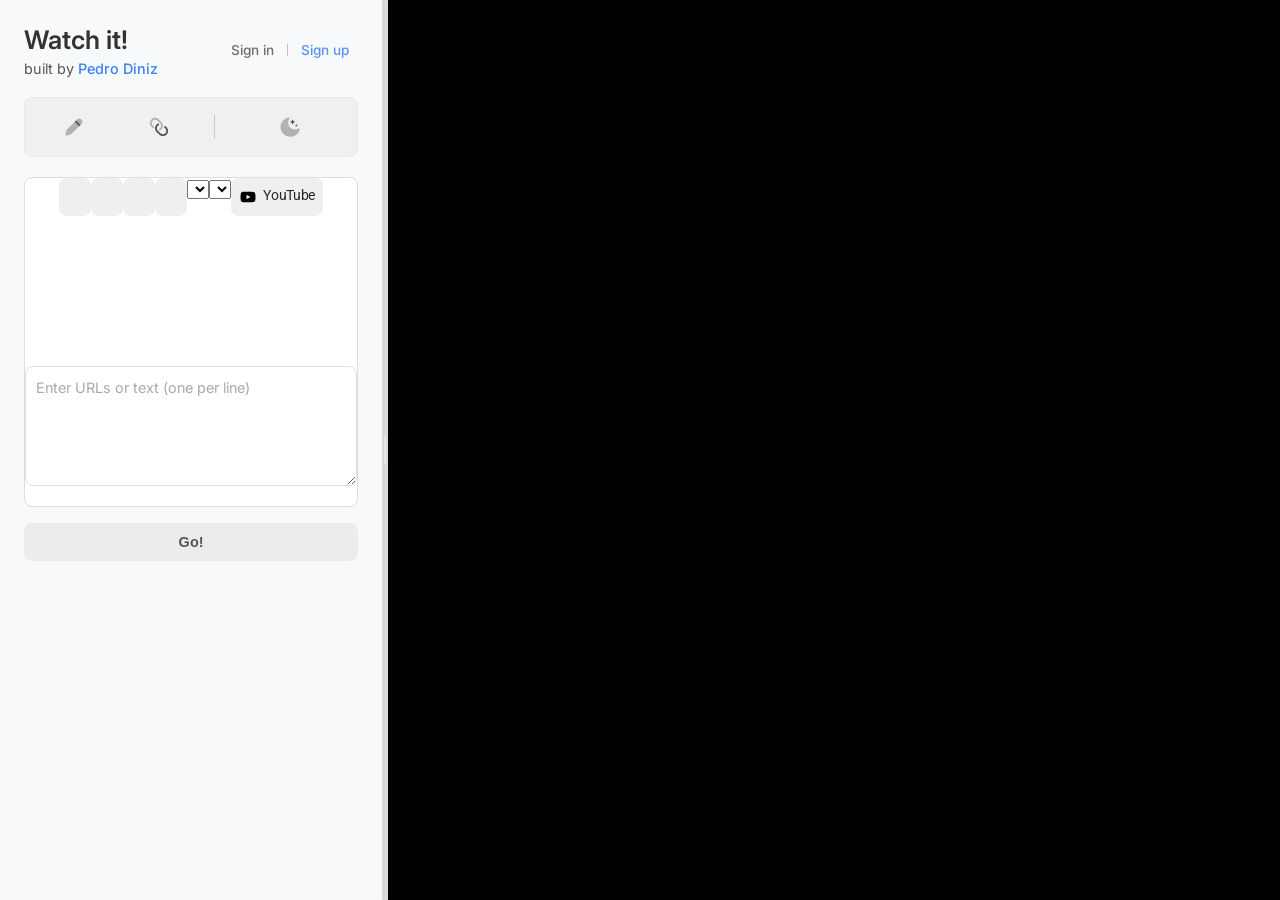
==== commit f0f1e117: "Update Quill editor placeholder text and style YouTube button 🤖 Generated with [Claude Code](https:/" ====
--- a/index.html
+++ b/index.html
@@ -6,7 +6,7 @@
     <title>Watch it!</title>
     <link rel="preconnect" href="https://fonts.googleapis.com">
     <link rel="preconnect" href="https://fonts.gstatic.com" crossorigin>
-    <link href="https://fonts.googleapis.com/css2?family=Inter:wght@400;500;600&display=swap" rel="stylesheet">
+    <link href="https://fonts.googleapis.com/css2?family=Inter:wght@400;500;600&family=Roboto:wght@400;700&display=swap" rel="stylesheet">
     <!-- Include Quill stylesheet and library -->
     <link href="https://cdn.quilljs.com/1.3.6/quill.snow.css" rel="stylesheet">
     <link rel="stylesheet" href="styles.css">
@@ -97,10 +97,11 @@
                             <select class="ql-background" title="Background Color"></select>
                             <span class="custom-tooltip">Background Color</span>
                         </span>
-                        <button id="add-youtube-link" class="quill-button" title="Add YouTube Link">
+                        <button id="add-youtube-link" class="quill-button youtube-button" title="Add YouTube Link">
                             <svg viewBox="0 0 24 24" width="18" height="18">
                                 <path fill="currentColor" d="M10,15L15.19,12L10,9V15M21.56,7.17C21.69,7.64 21.78,8.27 21.84,9.07C21.91,9.87 21.94,10.56 21.94,11.16L22,12C22,14.19 21.84,15.8 21.56,16.83C21.31,17.73 20.73,18.31 19.83,18.56C19.36,18.69 18.5,18.78 17.18,18.84C15.88,18.91 14.69,18.94 13.59,18.94L12,19C7.81,19 5.2,18.84 4.17,18.56C3.27,18.31 2.69,17.73 2.44,16.83C2.31,16.36 2.22,15.73 2.16,14.93C2.09,14.13 2.06,13.44 2.06,12.84L2,12C2,9.81 2.16,8.2 2.44,7.17C2.69,6.27 3.27,5.69 4.17,5.44C4.64,5.31 5.5,5.22 6.82,5.16C8.12,5.09 9.31,5.06 10.41,5.06L12,5C16.19,5 18.8,5.16 19.83,5.44C20.73,5.69 21.31,6.27 21.56,7.17Z" />
                             </svg>
+                            <span class="youtube-text">YouTube</span>
                             <span class="custom-tooltip">Add YouTube Link</span>
                         </button>
                     </span>
--- a/styles.css
+++ b/styles.css
@@ -822,6 +822,38 @@
 [data-theme="dark"] #add-youtube-link:hover svg {
     color: rgb(0, 119, 255) !important;
 	fill: rgb(0, 119, 255) !important;
+    opacity: 1;
+}
+
+/* YouTube button text styles */
+.youtube-button {
+    display: flex !important;
+    align-items: center !important;
+    padding: 0 8px !important;
+    width: auto !important;
+}
+
+.youtube-text {
+    margin-left: 6px;
+    font-size: 0.9rem;
+    font-weight: 400;
+    color: #282828;
+    text-transform: none;
+    letter-spacing: -0.02em;
+    font-family: 'Roboto', Arial, sans-serif;
+}
+
+#add-youtube-link:hover .youtube-text {
+    color: var(--accent-primary);
+}
+
+[data-theme="dark"] #add-youtube-link .youtube-text {
+    color: #ffffff;
+    opacity: 0.95;
+}
+
+[data-theme="dark"] #add-youtube-link:hover .youtube-text {
+    color: var(--accent-primary) !important;
     opacity: 1;
 }
 
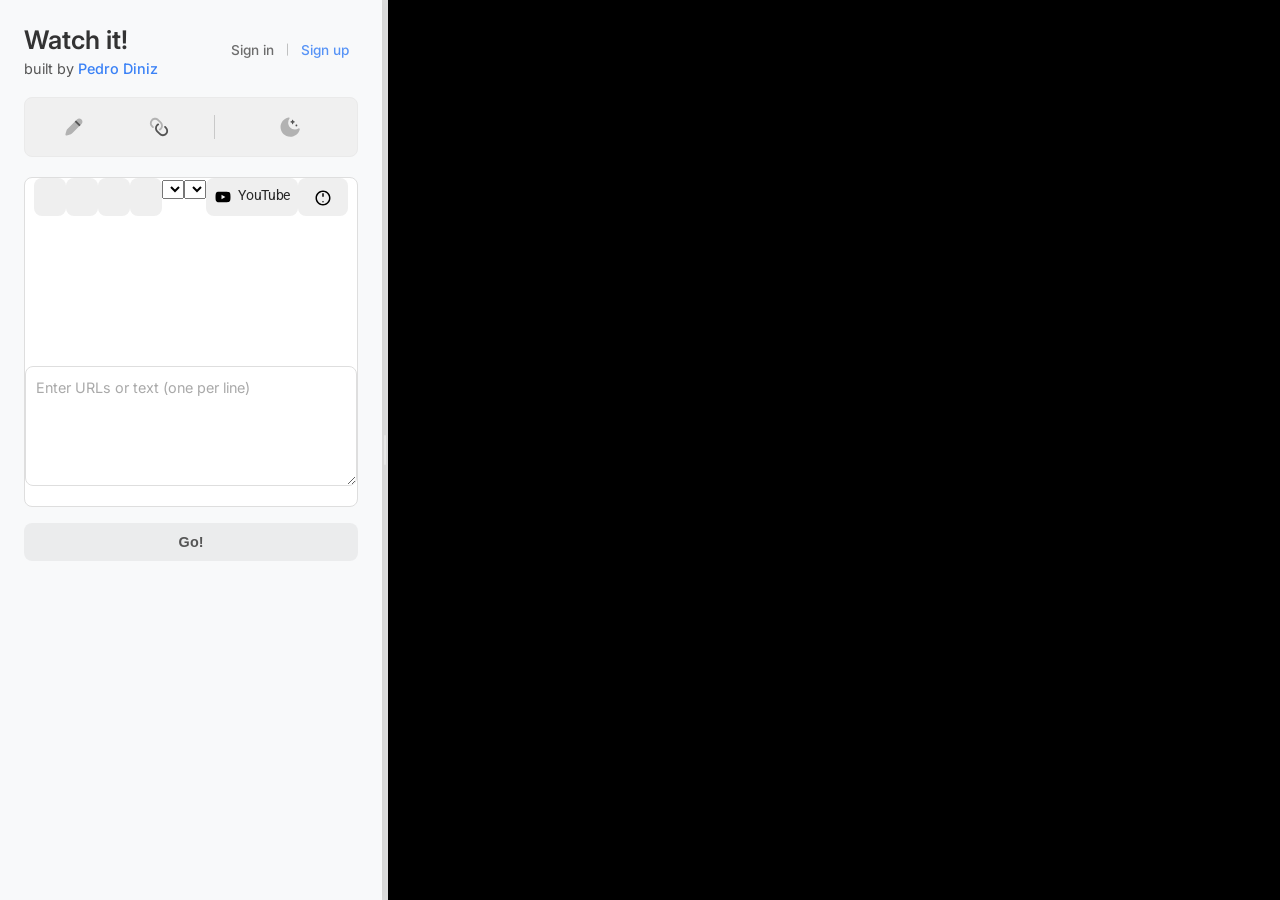
==== commit 7266b263: "Spoiler works!" ====
--- a/index.html
+++ b/index.html
@@ -24,9 +24,9 @@
                 </h2>
             </div>
             <!-- Auth links -->
-            <div class="auth-links">
-                <a href="test/signin.html">Sign in</a>
-                <a href="test/signup.html">Sign up</a>
+            <div class="auth-links" id="auth-links-container">
+                <a href="#" id="signin-link">Sign in</a>
+                <a href="#" id="signup-link">Sign up</a>
             </div>
         </div>
         <div class="toolbar-container">
@@ -104,6 +104,12 @@
                             <span class="youtube-text">YouTube</span>
                             <span class="custom-tooltip">Add YouTube Link</span>
                         </button>
+                        <button id="add-spoiler" class="quill-button" title="Add Spoiler">
+                            <svg viewBox="0 0 24 24" width="18" height="18">
+                                <path fill="currentColor" d="M12,2C17.52,2 22,6.48 22,12C22,17.52 17.52,22 12,22C6.48,22 2,17.52 2,12C2,6.48 6.48,2 12,2M12,4C7.58,4 4,7.58 4,12C4,16.42 7.58,20 12,20C16.42,20 20,16.42 20,12C20,7.58 16.42,4 12,4M13,10.25H11V5.75H13V10.25M12,18C11.45,18 11,17.55 11,17C11,16.45 11.45,16 12,16C12.55,16 13,16.45 13,17C13,17.55 12.55,18 12,18Z" />
+                            </svg>
+                            <span class="custom-tooltip">Add Spoiler</span>
+                        </button>
                     </span>
                 </div>
                 <!-- Rich editor will be implemented in Step 11 -->
@@ -172,6 +178,149 @@
             </div>
         </div>
     </div>
+    
+    <!-- Sign In Modal -->
+    <div id="signin-modal" class="modal">
+        <div class="modal-content">
+            <div id="signin-modal-feedback">Sign in successful!</div>
+            <div class="modal-header">
+                <h3>Sign In</h3>
+            </div>
+            <div class="modal-body">
+                <div class="form-group">
+                    <label for="signin-username-email">Username or Email:</label>
+                    <input type="text" id="signin-username-email" />
+                </div>
+                <div class="form-group">
+                    <label for="signin-password">Password:</label>
+                    <input type="password" id="signin-password" />
+                </div>
+                <div class="signin-form-options">
+                    <div class="checkbox-group">
+                        <input type="checkbox" id="signin-remember-me" />
+                        <label for="signin-remember-me">Remember me</label>
+                    </div>
+                    
+                    <div class="forgot-password-container">
+                        <a href="#" id="forgot-password-link">Forgot your password?</a>
+                    </div>
+                </div>
+                
+                <div class="modal-actions">
+                    <button id="signin-btn" class="primary-button">Sign In</button>
+                    <button id="signin-cancel-btn" class="cancel-button">Cancel</button>
+                </div>
+            </div>
+        </div>
+    </div>
+    
+    <!-- Sign Up Modal -->
+    <div id="signup-modal" class="modal">
+        <div class="modal-content">
+            <div id="signup-modal-feedback">Account created successfully!</div>
+            <div class="modal-header">
+                <h3>Sign Up</h3>
+            </div>
+            <div class="modal-body">
+                <div class="form-group">
+                    <label for="signup-username">Username:</label>
+                    <input type="text" id="signup-username" />
+                </div>
+                <div class="form-group">
+                    <label for="signup-email">Email:</label>
+                    <input type="email" id="signup-email" />
+                </div>
+                <div class="form-group">
+                    <label for="signup-password">Password:</label>
+                    <input type="password" id="signup-password" />
+                </div>
+                <div class="form-group">
+                    <label for="signup-confirm-password">Confirm Password:</label>
+                    <input type="password" id="signup-confirm-password" />
+                </div>
+                <div class="form-group checkbox-group">
+                    <input type="checkbox" id="signup-terms" />
+                    <label for="signup-terms">I agree to the Terms and Conditions</label>
+                </div>
+                
+                <div class="modal-actions">
+                    <button id="signup-btn" class="primary-button">Sign Up</button>
+                    <button id="signup-cancel-btn" class="cancel-button">Cancel</button>
+                </div>
+            </div>
+        </div>
+    </div>
+    
+    <!-- Reset Password Modal -->
+    <div id="reset-password-modal" class="modal">
+        <div class="modal-content">
+            <div id="reset-password-modal-feedback">Instructions sent successfully!</div>
+            
+            <div class="modal-header">
+                <h3>Reset Password</h3>
+            </div>
+            
+            <!-- Request Step -->
+            <div id="reset-request-step" class="modal-body">
+                <div class="form-group">
+                    <label for="reset-email">Your Email:</label>
+                    <input type="email" id="reset-email" placeholder="Enter your email address" />
+                    <p class="format-note">We'll send instructions to reset your password</p>
+                </div>
+                
+                <div class="modal-actions">
+                    <button id="request-reset-btn" class="primary-button">Request Reset</button>
+                    <button id="reset-cancel-btn" class="cancel-button">Cancel</button>
+                </div>
+            </div>
+            
+            <!-- Reset Step -->
+            <div id="reset-password-step" class="modal-body" style="display: none;">
+                <div class="form-group">
+                    <label for="reset-token">Reset Token:</label>
+                    <input type="text" id="reset-token" placeholder="Enter the token from the email" />
+                    <p class="format-note">For demo purposes, the token is shown directly</p>
+                </div>
+                <div class="form-group">
+                    <label for="reset-new-password">New Password:</label>
+                    <input type="password" id="reset-new-password" />
+                    <p class="format-note">Must be at least 6 characters</p>
+                </div>
+                <div class="form-group">
+                    <label for="reset-confirm-password">Confirm Password:</label>
+                    <input type="password" id="reset-confirm-password" />
+                </div>
+                
+                <div class="modal-actions">
+                    <button id="reset-password-btn" class="primary-button">Reset Password</button>
+                    <button id="back-to-request-btn" class="secondary-button">Back</button>
+                </div>
+            </div>
+        </div>
+    </div>
+    
+    <!-- Spoiler Modal -->
+    <div id="spoiler-modal" class="modal">
+        <div class="modal-content">
+            <div id="spoiler-modal-feedback">Spoiler inserted successfully!</div>
+            
+            <div class="modal-header">
+                <h3>Add Spoiler Text</h3>
+            </div>
+            
+            <div class="modal-body">
+                <div class="form-group">
+                    <label for="spoiler-text">Enter text to hide as spoiler:</label>
+                    <textarea id="spoiler-text" rows="3"></textarea>
+                </div>
+                
+                <div class="modal-actions">
+                    <button id="insert-spoiler-btn" class="primary-button">Insert</button>
+                    <button id="cancel-spoiler-btn" class="cancel-button">Cancel</button>
+                </div>
+            </div>
+        </div>
+    </div>
 
     <script src="https://cdn.quilljs.com/1.3.6/quill.min.js"></script>
     <script src="js/app.js" type="module"></script>
--- a/styles.css
+++ b/styles.css
@@ -426,7 +426,10 @@
 }
 
 /* Dark mode for modal feedback */
-[data-theme="dark"] #modal-title-feedback {
+[data-theme="dark"] #modal-title-feedback,
+[data-theme="dark"] #signin-modal-feedback,
+[data-theme="dark"] #signup-modal-feedback,
+[data-theme="dark"] #reset-password-modal-feedback {
     background-color: rgba(209, 250, 229, 0.98);
     color: #065f46;
     box-shadow: 0 4px 15px rgba(0, 0, 0, 0.35);
@@ -1006,7 +1009,10 @@
 }
 
 /* Modal feedback message */
-#modal-title-feedback {
+#modal-title-feedback, 
+#signin-modal-feedback, 
+#signup-modal-feedback,
+#reset-password-modal-feedback {
     position: absolute;
     top: -50px;
     left: 50%;
@@ -1153,6 +1159,87 @@
     opacity: 0.8;
 }
 
+/* Checkbox styles for auth forms */
+.checkbox-group {
+    display: flex;
+    align-items: center;
+    gap: 10px;
+    margin-bottom: 20px;
+}
+
+.checkbox-group input[type="checkbox"] {
+    width: auto;
+    margin: 0;
+    cursor: pointer;
+    flex: 0 0 auto;
+}
+
+.checkbox-group label {
+    margin: 0;
+    cursor: pointer;
+    font-weight: normal;
+    font-size: 15px;
+}
+
+/* User info styles for authenticated state */
+.user-info {
+    display: flex;
+    align-items: center;
+    gap: 10px;
+}
+
+.user-info .username {
+    font-weight: 500;
+    color: var(--text-primary);
+    font-size: 0.9rem;
+}
+
+.logout-button {
+    background-color: transparent;
+    border: none;
+    color: var(--accent-primary);
+    font-size: 0.85rem;
+    padding: 4px 8px;
+    cursor: pointer;
+    border-radius: 4px;
+    font-weight: 500;
+    transition: all 0.2s;
+    margin-left: 5px;
+}
+
+.logout-button:hover {
+    background-color: var(--button-hover-bg);
+    color: var(--accent-primary);
+}
+
+/* Auth form flex layout for remember me and forgot password */
+.signin-form-options {
+    display: flex;
+    justify-content: space-between;
+    align-items: center;
+    margin-bottom: 20px;
+}
+
+.checkbox-group {
+    margin-bottom: 0;
+}
+
+.forgot-password-container {
+    margin: 0;
+}
+
+.forgot-password-container a {
+    color: var(--accent-primary);
+    text-decoration: none;
+    font-size: 14px;
+    transition: all 0.2s ease;
+}
+
+.forgot-password-container a:hover {
+    text-decoration: underline;
+    opacity: 0.9;
+}
+
 @media (max-width: 600px) {
     .time-inputs {
         flex-direction: column;
@@ -1171,6 +1258,16 @@
     
     .toolbar-separator {
         height: 20px;
+    }
+    
+    .signin-form-options {
+        flex-direction: column;
+        align-items: flex-start;
+        gap: 15px;
+    }
+    
+    .forgot-password-container {
+        align-self: flex-end;
     }
 }
 
@@ -1449,4 +1546,49 @@
 /* Ensure editor is visible when loaded */
 .ql-editor {
     min-height: 150px;
+}
+
+/* Spoiler tag styling */
+.spoiler {
+    display: inline-block;
+    background-color: #f1f1f1;
+    padding: 4px 10px;
+    border-radius: 6px;
+    cursor: pointer;
+    color: #666;
+    font-style: normal;
+    font-size: 0.9em;
+    transition: all 0.2s ease;
+    user-select: none;
+    margin: 4px 2px;
+    box-shadow: 0 1px 3px rgba(0,0,0,0.1);
+    border: 1px solid #e0e0e0;
+}
+
+.spoiler:hover {
+    background-color: #e8e8e8;
+    box-shadow: 0 1px 3px rgba(0,0,0,0.15);
+}
+
+.spoiler.revealed {
+    background-color: #f1f1f1;
+    color: #333;
+    font-style: normal;
+}
+
+/* Dark mode spoiler styling */
+[data-theme="dark"] .spoiler {
+    background-color: #333;
+    color: #aaa;
+    border-color: #444;
+    box-shadow: 0 1px 3px rgba(0,0,0,0.3);
+}
+
+[data-theme="dark"] .spoiler:hover {
+    background-color: #3a3a3a;
+}
+
+[data-theme="dark"] .spoiler.revealed {
+    background-color: #333;
+    color: #ddd;
 }
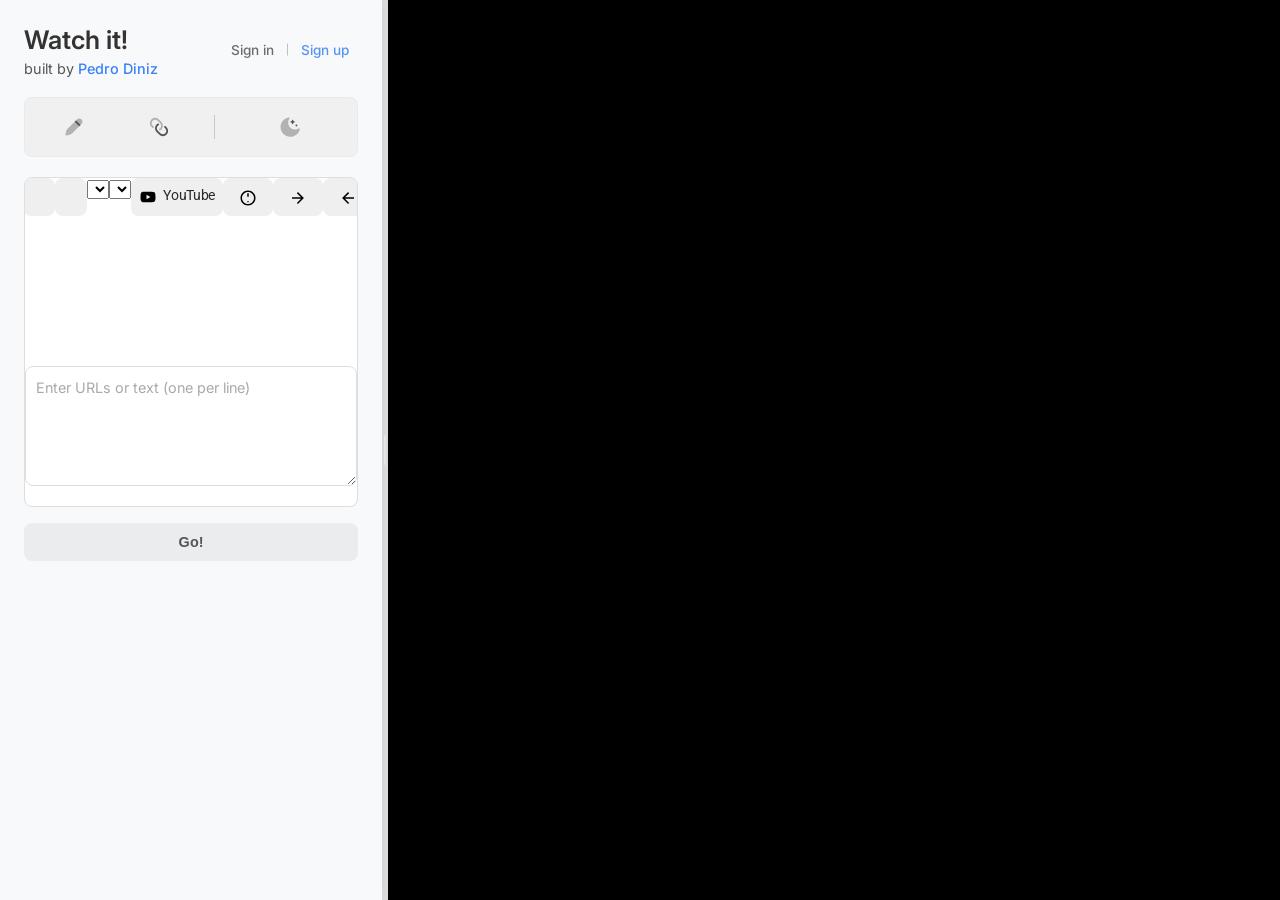
==== commit b317d97c: "sections and breaks work" ====
--- a/index.html
+++ b/index.html
@@ -110,6 +110,24 @@
                             </svg>
                             <span class="custom-tooltip">Add Spoiler</span>
                         </button>
+                        <button id="section-start" class="quill-button" title="Section Start">
+                            <svg viewBox="0 0 24 24" width="18" height="18">
+                                <path fill="currentColor" d="M4,11V13H16L10.5,18.5L11.92,19.92L19.84,12L11.92,4.08L10.5,5.5L16,11H4Z" />
+                            </svg>
+                            <span class="custom-tooltip">Section Start</span>
+                        </button>
+                        <button id="section-end" class="quill-button" title="Section End">
+                            <svg viewBox="0 0 24 24" width="18" height="18">
+                                <path fill="currentColor" d="M20,11V13H8L13.5,18.5L12.08,19.92L4.16,12L12.08,4.08L13.5,5.5L8,11H20Z" />
+                            </svg>
+                            <span class="custom-tooltip">Section End</span>
+                        </button>
+                        <button id="add-break" class="quill-button" title="Add Break">
+                            <svg viewBox="0 0 24 24" width="18" height="18">
+                                <path fill="currentColor" d="M19,13H5V11H19V13Z" />
+                            </svg>
+                            <span class="custom-tooltip">Add Break</span>
+                        </button>
                     </span>
                 </div>
                 <!-- Rich editor will be implemented in Step 11 -->
--- a/styles.css
+++ b/styles.css
@@ -494,6 +494,35 @@
     color: var(--text-secondary);
 }
 
+/* Section styles */
+.section-card {
+    margin-bottom: 0 !important;
+    border-bottom: none !important;
+}
+
+.section-card-first {
+    border-radius: 8px 8px 0 0 !important;
+}
+
+.section-card-middle {
+    border-radius: 0 !important;
+    border-top: none !important;
+}
+
+.section-card-last {
+    border-radius: 0 0 8px 8px !important;
+    border-top: none !important;
+    margin-bottom: 0.8rem !important;
+}
+
+/* Break styles */
+.break-spacer {
+    height: 0.8rem; /* Same as normal card margin-bottom */
+    width: 100%;
+    display: block;
+    background: transparent;
+}
+
 .link-card {
     cursor: pointer;
     display: flex;
@@ -610,12 +639,31 @@
 }
 
 .link-card.active {
-    border-color: var(--accent-primary);
+    border-color: var(--accent-primary) !important;
+    border: 1px solid var(--accent-primary) !important;
 }
 
 .link-card.active .card-number,
 .link-card.active .card-play-button {
     opacity: 1;
+}
+
+/* Fix active section cards to ensure border is visible */
+.link-card.active.section-card {
+    z-index: 1; /* Ensure active card is above other cards */
+}
+
+.link-card.active.section-card-first {
+    border-bottom: 1px solid var(--accent-primary) !important;
+}
+
+.link-card.active.section-card-middle {
+    border-top: 1px solid var(--accent-primary) !important;
+    border-bottom: 1px solid var(--accent-primary) !important;
+}
+
+.link-card.active.section-card-last {
+    border-top: 1px solid var(--accent-primary) !important;
 }
 
 .video-title {
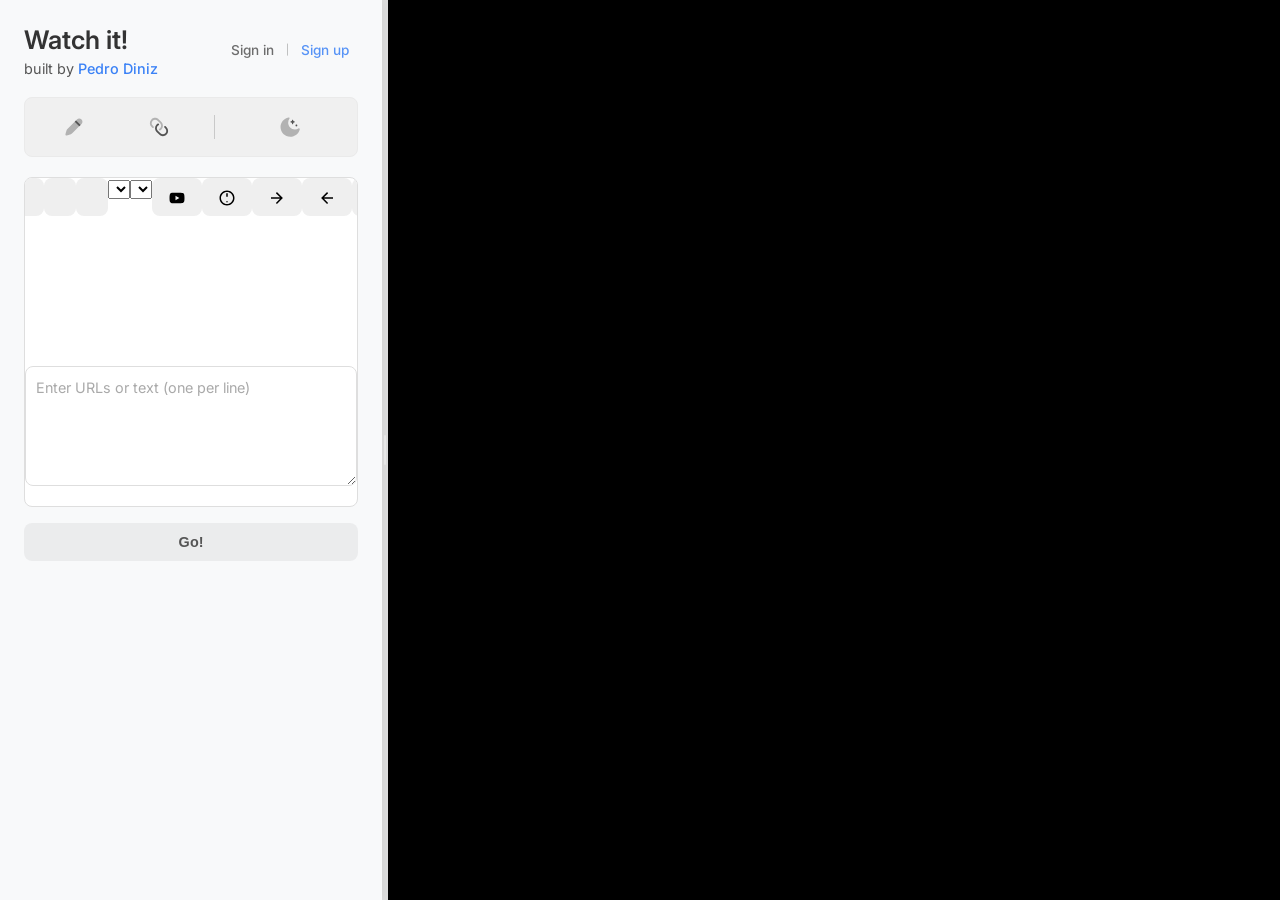
==== commit 3325eaa2: "new tags for spoilers" ====
--- a/index.html
+++ b/index.html
@@ -97,11 +97,10 @@
                             <select class="ql-background" title="Background Color"></select>
                             <span class="custom-tooltip">Background Color</span>
                         </span>
-                        <button id="add-youtube-link" class="quill-button youtube-button" title="Add YouTube Link">
+                        <button id="add-youtube-link" class="quill-button" title="Add YouTube Link">
                             <svg viewBox="0 0 24 24" width="18" height="18">
                                 <path fill="currentColor" d="M10,15L15.19,12L10,9V15M21.56,7.17C21.69,7.64 21.78,8.27 21.84,9.07C21.91,9.87 21.94,10.56 21.94,11.16L22,12C22,14.19 21.84,15.8 21.56,16.83C21.31,17.73 20.73,18.31 19.83,18.56C19.36,18.69 18.5,18.78 17.18,18.84C15.88,18.91 14.69,18.94 13.59,18.94L12,19C7.81,19 5.2,18.84 4.17,18.56C3.27,18.31 2.69,17.73 2.44,16.83C2.31,16.36 2.22,15.73 2.16,14.93C2.09,14.13 2.06,13.44 2.06,12.84L2,12C2,9.81 2.16,8.2 2.44,7.17C2.69,6.27 3.27,5.69 4.17,5.44C4.64,5.31 5.5,5.22 6.82,5.16C8.12,5.09 9.31,5.06 10.41,5.06L12,5C16.19,5 18.8,5.16 19.83,5.44C20.73,5.69 21.31,6.27 21.56,7.17Z" />
                             </svg>
-                            <span class="youtube-text">YouTube</span>
                             <span class="custom-tooltip">Add YouTube Link</span>
                         </button>
                         <button id="add-spoiler" class="quill-button" title="Add Spoiler">
@@ -332,6 +331,11 @@
                     <textarea id="spoiler-text" rows="3"></textarea>
                 </div>
                 
+                <div class="form-group">
+                    <label for="spoiler-custom-prompt-input">Custom Prompt Text (optional):</label>
+                    <input type="text" id="spoiler-custom-prompt-input" placeholder="e.g., Reveal hint">
+                </div>
+                
                 <div class="modal-actions">
                     <button id="insert-spoiler-btn" class="primary-button">Insert</button>
                     <button id="cancel-spoiler-btn" class="cancel-button">Cancel</button>
--- a/styles.css
+++ b/styles.css
@@ -507,6 +507,7 @@
 .section-card-middle {
     border-radius: 0 !important;
     border-top: none !important;
+    border-bottom: 1px solid rgba(0, 0, 0, 0.07) !important; /* Slightly more visible separator */
 }
 
 .section-card-last {
@@ -530,9 +531,22 @@
 }
 
 .text-card {
-    line-height: 1.5;
+    line-height: 1.6;
     font-weight: normal;
     cursor: default;
+    text-align: justify; /* Default justified text */
+    hyphens: auto;
+    letter-spacing: 0.01em;
+    word-spacing: 0.02em;
+}
+
+/* Special classes for spoiler-containing cards */
+.text-card.has-spoiler {
+    text-align: left; /* When card has a hidden spoiler */
+}
+
+.text-card.has-revealed-spoiler {
+    text-align: justify; /* When spoiler is revealed */
 }
 
 /* Rich text formatting styles for text cards */
@@ -554,7 +568,7 @@
 
 /* Keep card spacing consistent whether there are multiple paragraphs or not */
 .text-card p {
-    margin: 0 0 0.5rem 0;
+    margin: 0 0 0.7rem 0;
 }
 
 .text-card p:last-child {
@@ -571,6 +585,7 @@
     cursor: default;
     margin-top: 1rem;
     margin-bottom: 0.5rem;
+    text-align: left;
 }
 
 .link-card:hover {
@@ -636,6 +651,7 @@
     color: var(--text-secondary);
     margin-bottom: 0.2rem;
     padding-left: 0; /* Ensure perfect alignment with timestamps */
+    text-align: left;
 }
 
 .link-card.active {
@@ -680,6 +696,7 @@
     line-height: 1.4;
     cursor: pointer;
     transition: all 0.2s;
+    text-align: left;
     /* Position relative already declared above */
 }
 
@@ -876,37 +893,7 @@
     opacity: 1;
 }
 
-/* YouTube button text styles */
-.youtube-button {
-    display: flex !important;
-    align-items: center !important;
-    padding: 0 8px !important;
-    width: auto !important;
-}
-
-.youtube-text {
-    margin-left: 6px;
-    font-size: 0.9rem;
-    font-weight: 400;
-    color: #282828;
-    text-transform: none;
-    letter-spacing: -0.02em;
-    font-family: 'Roboto', Arial, sans-serif;
-}
-
-#add-youtube-link:hover .youtube-text {
-    color: var(--accent-primary);
-}
-
-[data-theme="dark"] #add-youtube-link .youtube-text {
-    color: #ffffff;
-    opacity: 0.95;
-}
-
-[data-theme="dark"] #add-youtube-link:hover .youtube-text {
-    color: var(--accent-primary) !important;
-    opacity: 1;
-}
+/* YouTube button styles - removed text, now just icon */
 
 /* Override inversion for theme icons to ensure visibility */
 [data-theme="dark"] .theme-icon-dark {
@@ -1611,6 +1598,7 @@
     margin: 4px 2px;
     box-shadow: 0 1px 3px rgba(0,0,0,0.1);
     border: 1px solid #e0e0e0;
+    white-space: nowrap;
 }
 
 .spoiler:hover {
@@ -1619,9 +1607,15 @@
 }
 
 .spoiler.revealed {
-    background-color: #f1f1f1;
+    background-color: #f5f5f5;
     color: #333;
     font-style: normal;
+    display: inline;
+    text-align: left;
+    white-space: normal;
+    letter-spacing: 0.01em;
+    padding: 3px 8px;
+    border-radius: 4px;
 }
 
 /* Dark mode spoiler styling */
@@ -1637,6 +1631,17 @@
 }
 
 [data-theme="dark"] .spoiler.revealed {
-    background-color: #333;
+    background-color: #2a2a2a;
     color: #ddd;
+    display: inline;
+    text-align: left;
+    white-space: normal;
+    letter-spacing: 0.01em;
+    padding: 3px 8px;
+    border-radius: 4px;
+}
+
+/* Dark mode section card separators */
+[data-theme="dark"] .section-card-middle {
+    border-bottom: 1px solid rgba(255, 255, 255, 0.07) !important; /* Slightly more visible separator for dark mode */
 }
